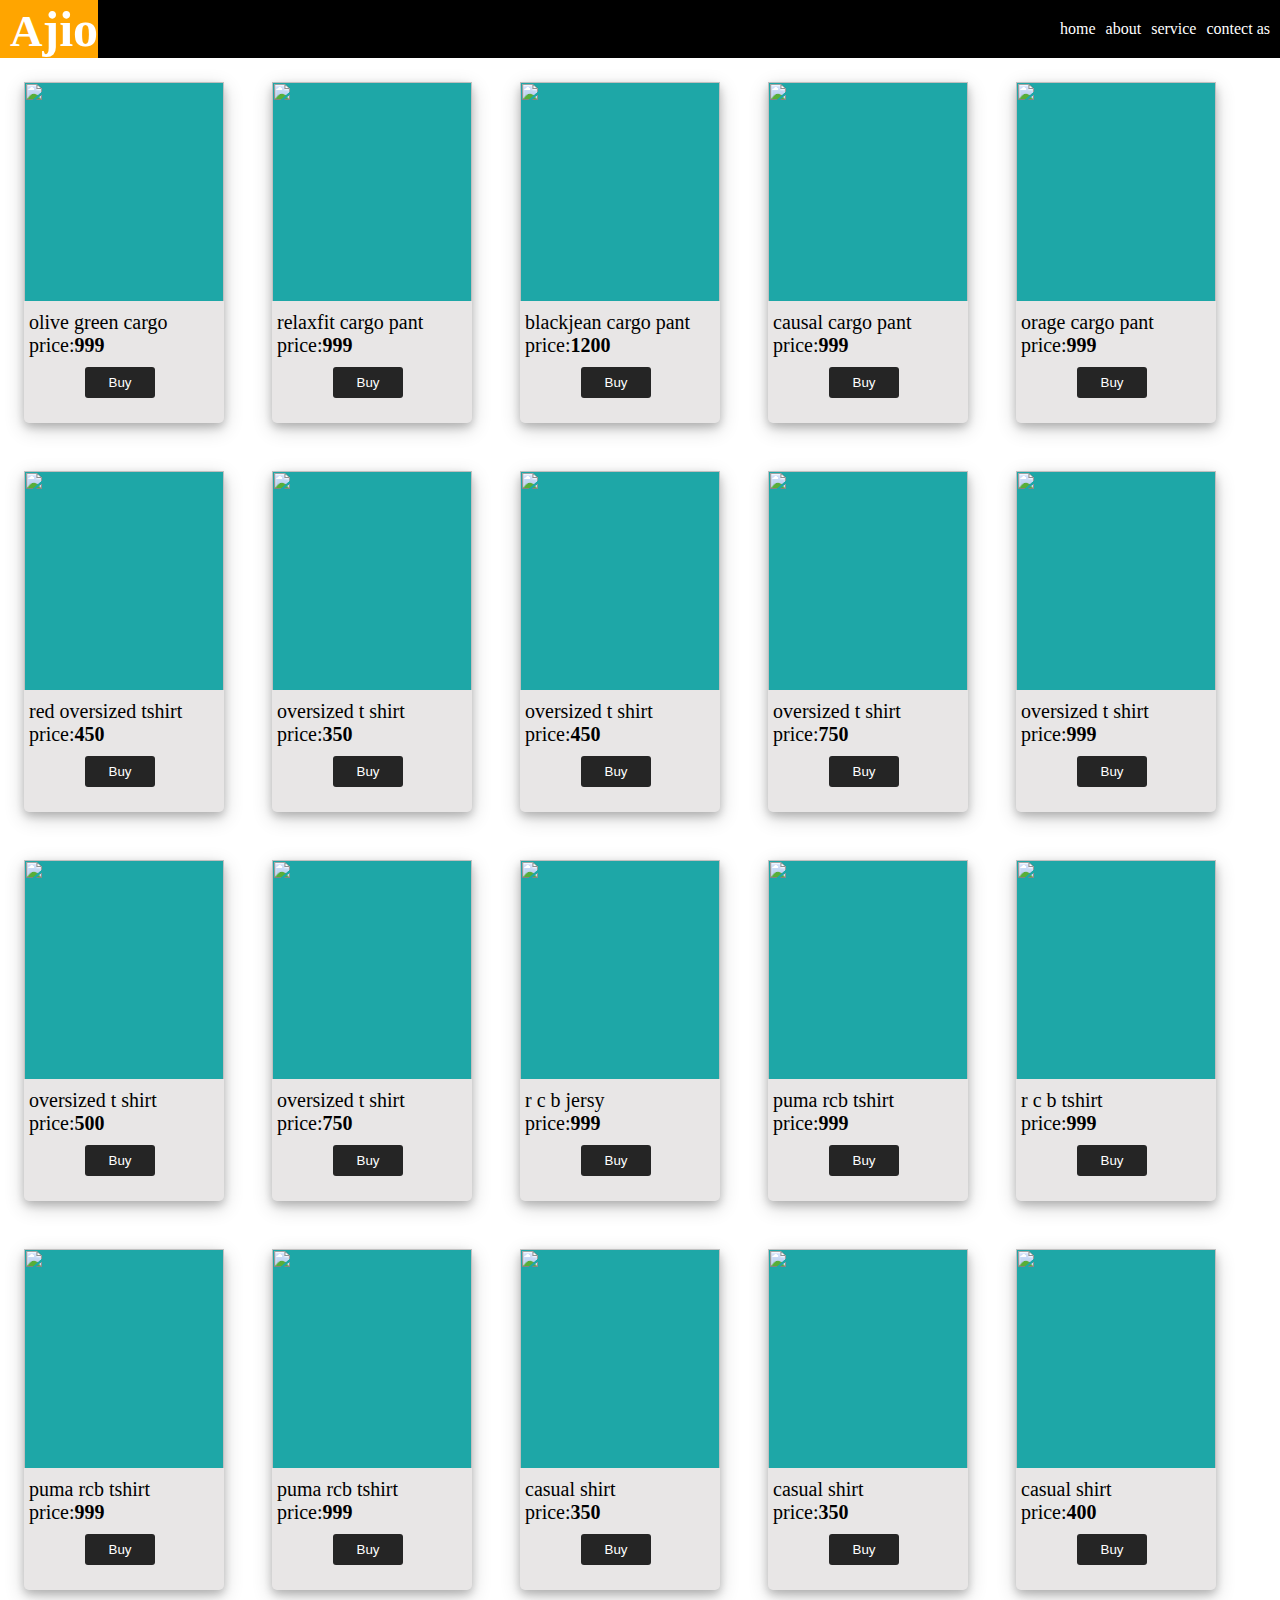
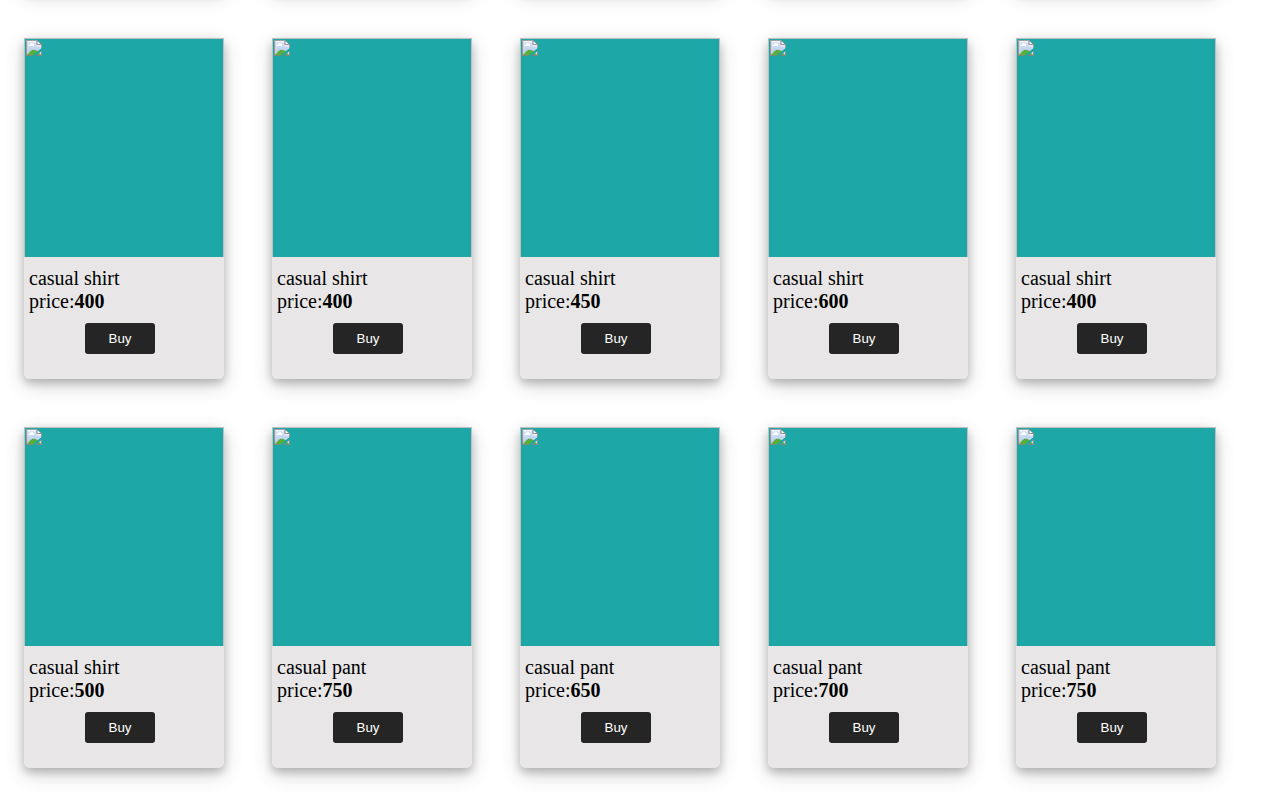
==== index.html @ a024b8df "init" ====
<!DOCTYPE html>
<html lang="en">
<head>
    <meta charset="UTF-8">
    <meta http-equiv="X-UA-Compatible" content="IE=edge">
    <meta name="viewport" content="width=device-width, initial-scale=1.0">
    <title>Ajio</title>
    <link rel="stylesheet" href="assets/css/style.css">
</head>
<body>

    <div class="nav">
        <div class="logo"><h1>Ajio</h1></div>
       
            <ul class="itimes">
                <li type="none"><a href="#">home</a></li>
                <li type="none"><a href="#">about</a></li>
                <li type="none"><a href="#">service</a></li>
                <li type="none"><a href="#">contect as</a></li>
            </ul>
            </div>          
            <section>
               <div class="card">
                 <div class="imgcard">
                 <img src="assets/images/cargo1.jpg" alt="">
                </div>
                   <div class="details">
                    <p>olive green cargo</p>
                    <span>price:<b>999</b></span>
                    <button>Buy</button> 
                </div>
                </div>
                 

                <div class="card">
                    <div class="imgcard">
                        <img src="assets/images/cargo2.jpg" alt=""> 
                    </div>
                    <div class="details">
                        <p>relaxfit cargo pant</p>
                        <span>price:<b>999</b></span>
                        <button>Buy</button>
                      </div>
                   </div>


                   
                <div class="card">
                    <div class="imgcard">
                        <img src="assets/images/cargo3.jpg" alt=""> 
                    </div>
                    <div class="details">
                        <p>blackjean cargo pant</p>
                        <span>price:<b>1200</b></span>
                        <button>Buy</button>
                      </div>
                   </div>

                   
                <div class="card">
                    <div class="imgcard">
                        <img src="assets/images/cargo4.jpg" alt=""> 
                    </div>
                    <div class="details">
                        <p>causal cargo pant</p>
                        <span>price:<b>999</b></span>
                        <button>Buy</button>
                      </div>
                   </div>

                   
                <div class="card">
                    <div class="imgcard">
                        <img src="assets/images/cargo5.jpg" alt=""> 
                    </div>
                    <div class="details">
                        <p>orage cargo pant</p>
                        <span>price:<b>999</b></span>
                        <button>Buy</button>
                      </div>
                   </div>

                   
                <div class="card">
                    <div class="imgcard">
                        <img src="assets/images/t shirt1.jpg" alt=""> 
                    </div>
                    <div class="details">
                        <p>red oversized tshirt</p>
                        <span>price:<b>450</b></span>
                        <button>Buy</button>
                      </div>
                   </div>

                   
                <div class="card">
                    <div class="imgcard">
                        <img src="assets/images/tshirt2.jpg" alt=""> 
                    </div>
                    <div class="details">
                        <p>oversized t shirt</p>
                        <span>price:<b>350</b></span>
                        <button>Buy</button>
                      </div>
                   </div>

                   
                <div class="card">
                    <div class="imgcard">
                        <img src="assets/images/tshirt3.jpg" alt=""> 
                    </div>
                    <div class="details">
                        <p>oversized t shirt</p>
                        <span>price:<b>450</b></span>
                        <button>Buy</button>
                      </div>
                   </div>

                   
                <div class="card">
                    <div class="imgcard">
                        <img src="assets/images/tshirt4.jpg" alt=""> 
                    </div>
                    <div class="details">
                        <p>oversized t shirt</p>
                        <span>price:<b>750</b></span>
                        <button>Buy</button>
                      </div>
                   </div>

                   
                <div class="card">
                    <div class="imgcard">
                        <img src="assets/images/tshirt5.jpg" alt=""> 
                    </div>
                    <div class="details">
                        <p>oversized t shirt</p>
                        <span>price:<b>999</b></span>
                        <button>Buy</button>
                      </div>
                   </div>

                   
                <div class="card">
                    <div class="imgcard">
                        <img src="assets/images/tshirt6.jpg" alt=""> 
                    </div>
                    <div class="details">
                        <p>oversized t shirt</p>
                        <span>price:<b>500</b></span>
                        <button>Buy</button>
                      </div>
                   </div>

                   
                <div class="card">
                    <div class="imgcard">
                        <img src="assets/images/tshirt7.jpg" alt=""> 
                    </div>
                    <div class="details">
                        <p>oversized t shirt</p>
                        <span>price:<b>750</b></span>
                        <button>Buy</button>
                      </div>
                   </div>

                   
                <div class="card">
                    <div class="imgcard">
                        <img src="assets/images/image1.jpg" alt=""> 
                    </div>
                    <div class="details">
                        <p>r c b jersy </p>
                        <span>price:<b>999</b></span>
                        <button>Buy</button>
                      </div>
                   </div>

                   
                <div class="card">
                    <div class="imgcard">
                        <img src="assets/images/image2.jpg" alt=""> 
                    </div>
                    <div class="details">
                        <p>puma rcb tshirt</p>
                        <span>price:<b>999</b></span>
                        <button>Buy</button>
                      </div>
                   </div>

                   
                <div class="card">
                    <div class="imgcard">
                        <img src="assets/images/image3.jpg" alt=""> 
                    </div>
                    <div class="details">
                        <p>r c b tshirt</p>
                        <span>price:<b>999</b></span>
                        <button>Buy</button>
                      </div>
                   </div>

                   
                <div class="card">
                    <div class="imgcard">
                        <img src="assets/images/image4.jpg" alt=""> 
                    </div>
                    <div class="details">
                        <p>puma rcb tshirt</p>
                        <span>price:<b>999</b></span>
                        <button>Buy</button>
                      </div>
                   </div>

                   
                <div class="card">
                    <div class="imgcard">
                        <img src="assets/images/image5.jpg" alt=""> 
                    </div>
                    <div class="details">
                        <p>puma rcb tshirt</p>
                        <span>price:<b>999</b></span>
                        <button>Buy</button>
                      </div>
                   </div>

                   
                <div class="card">
                    <div class="imgcard">
                        <img src="assets/images/shirt1.jpg" alt=""> 
                    </div>
                    <div class="details">
                        <p>casual shirt</p>
                        <span>price:<b>350</b></span>
                        <button>Buy</button>
                      </div>
                   </div>

                   
                <div class="card">
                    <div class="imgcard">
                        <img src="assets/images/shirt2.jpg" alt=""> 
                    </div>
                    <div class="details">
                        <p>casual shirt</p>
                        <span>price:<b>350</b></span>
                        <button>Buy</button>
                      </div>
                   </div>

                   
                <div class="card">
                    <div class="imgcard">
                        <img src="assets/images/shirt3.jpg" alt=""> 
                    </div>
                    <div class="details">
                        <p>casual shirt</p>
                        <span>price:<b>400</b></span>
                        <button>Buy</button>
                      </div>
                   </div>

                   
                <div class="card">
                    <div class="imgcard">
                        <img src="assets/images/shirt4.jpg" alt=""> 
                    </div>
                    <div class="details">
                        <p>casual shirt</p>
                        <span>price:<b>400</b></span>
                        <button>Buy</button>
                      </div>
                   </div>

                   
                <div class="card">
                    <div class="imgcard">
                        <img src="assets/images/shirt5.jpg" alt=""> 
                    </div>
                    <div class="details">
                        <p>casual shirt</p>
                        <span>price:<b>400</b></span>
                        <button>Buy</button>
                      </div>
                   </div>

                   
                <div class="card">
                    <div class="imgcard">
                        <img src="assets/images/shirt6.jpg" alt=""> 
                    </div>
                    <div class="details">
                        <p>casual shirt</p>
                        <span>price:<b>450</b></span>
                        <button>Buy</button>
                      </div>
                   </div>

                   
                <div class="card">
                    <div class="imgcard">
                        <img src="assets/images/shirt7.jpg" alt=""> 
                    </div>
                    <div class="details">
                        <p>casual shirt</p>
                        <span>price:<b>600</b></span>
                        <button>Buy</button>
                      </div>
                   </div>

                   
                <div class="card">
                    <div class="imgcard">
                        <img src="assets/images/shirt9.jpg" alt=""> 
                    </div>
                    <div class="details">
                        <p>casual shirt</p>
                        <span>price:<b>400</b></span>
                        <button>Buy</button>
                      </div>
                   </div>

                   
                <div class="card">
                    <div class="imgcard">
                        <img src="assets/images/shirt9.jpg" alt=""> 
                    </div>
                    <div class="details">
                        <p>casual shirt</p>
                        <span>price:<b>500</b></span>
                        <button>Buy</button>
                      </div>
                   </div>

                   
                <div class="card">
                    <div class="imgcard">
                        <img src="assets/images/causal1.jpg" alt=""> 
                    </div>
                    <div class="details">
                        <p>casual pant</p>
                        <span>price:<b>750</b></span>
                        <button>Buy</button>
                      </div>
                   </div>

                   
                <div class="card">
                    <div class="imgcard">
                        <img src="assets/images/causal2.jpg" alt=""> 
                    </div>
                    <div class="details">
                        <p>casual pant</p>
                        <span>price:<b>650</b></span>
                        <button>Buy</button>
                      </div>
                   </div>

                   
                <div class="card">
                    <div class="imgcard">
                        <img src="assets/images/causal3.jpg" alt=""> 
                    </div>
                    <div class="details">
                        <p>casual pant</p>
                        <span>price:<b>700</b></span>
                        <button>Buy</button>
                      </div>
                   </div>

                   
                <div class="card">
                    <div class="imgcard">
                        <img src="assets/images/causal4.jpg" alt=""> 
                    </div>
                    <div class="details">
                        <p>casual pant</p>
                        <span>price:<b>750</b></span>
                        <button>Buy</button>
                      </div>
                   </div>
            </section>
</body>
</html>
---- assets/css/style.css ----
*{
    padding: 0px;
    margin: 0px;
    box-sizing: border-box;
    
}
.nav{
    
    background-color: black;
    display: flex;
    justify-content: space-between;
    align-items:center;
    
}

.logo{
    color: white;
    font-size: 25px;
}
.logo:hover{
    background: orange;
    transition: 0.5s;
    border-radius: 5p;
}
.logo h1::first-letter{

    font-size: 45px;
    padding-left: 10px;
}
ul{
    /* display: inline-block; */
    padding: 1px 10px;
    display:flex;
    padding:5px;

}
li{
    padding: 5px;
}
ul.itimes li a{
    color: #fff;
    text-decoration: none;
    font-family:cursive;
    }
    ul.itimes li a:hover{
        transition: o.5s;
        background: orange;
        border-radius: 4px;
    }
        
    .card{
        min-width: auto;
        width: 200px;
        height: auto;
        background-color: hwb(0 90% 9%);
        box-shadow: 0 4px 8px 0 rgba(0, 0, 0, 0.2), 0 6px 20px 0 rgba(0, 0, 0, 0.19);
        float: left;
        margin: 24px;
        border-radius: 5px;
    }
    .imgcard img{
        width: 100%;
        width: 200px;
        height: 220px;
        background-color: rgb(30, 167, 167);
        border-bottom:1px solid rgb(233, 229, 229);
    }
    .details{
        font-size: 20px;
        padding: 5px;
    }
    button{
    border-radius: 3px;
    display: block;
    width: 70px;
    background: rgb(37, 37, 37);
    border: none;
    padding: 8px;
    color: white;
    margin: 10px 0px  20px 3.5rem;
    }
    button:hover{
        background: orange;
    }
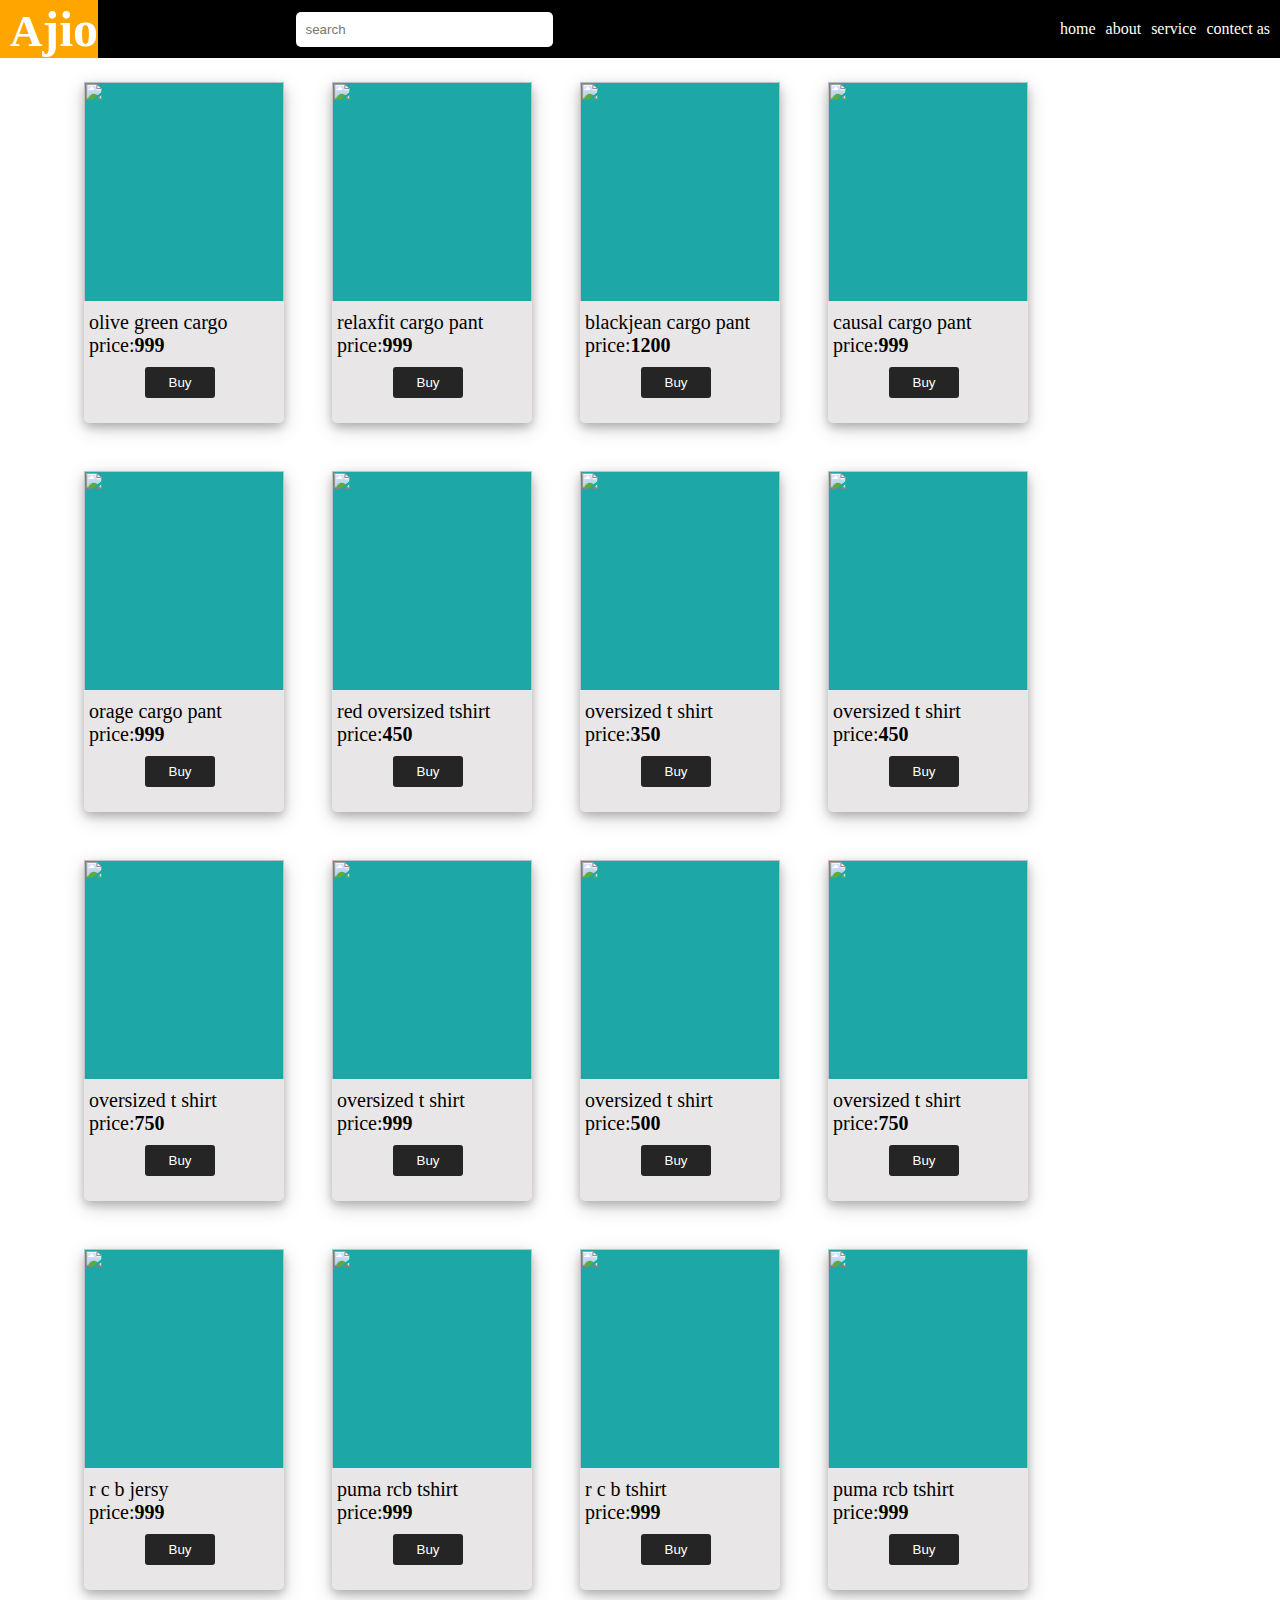
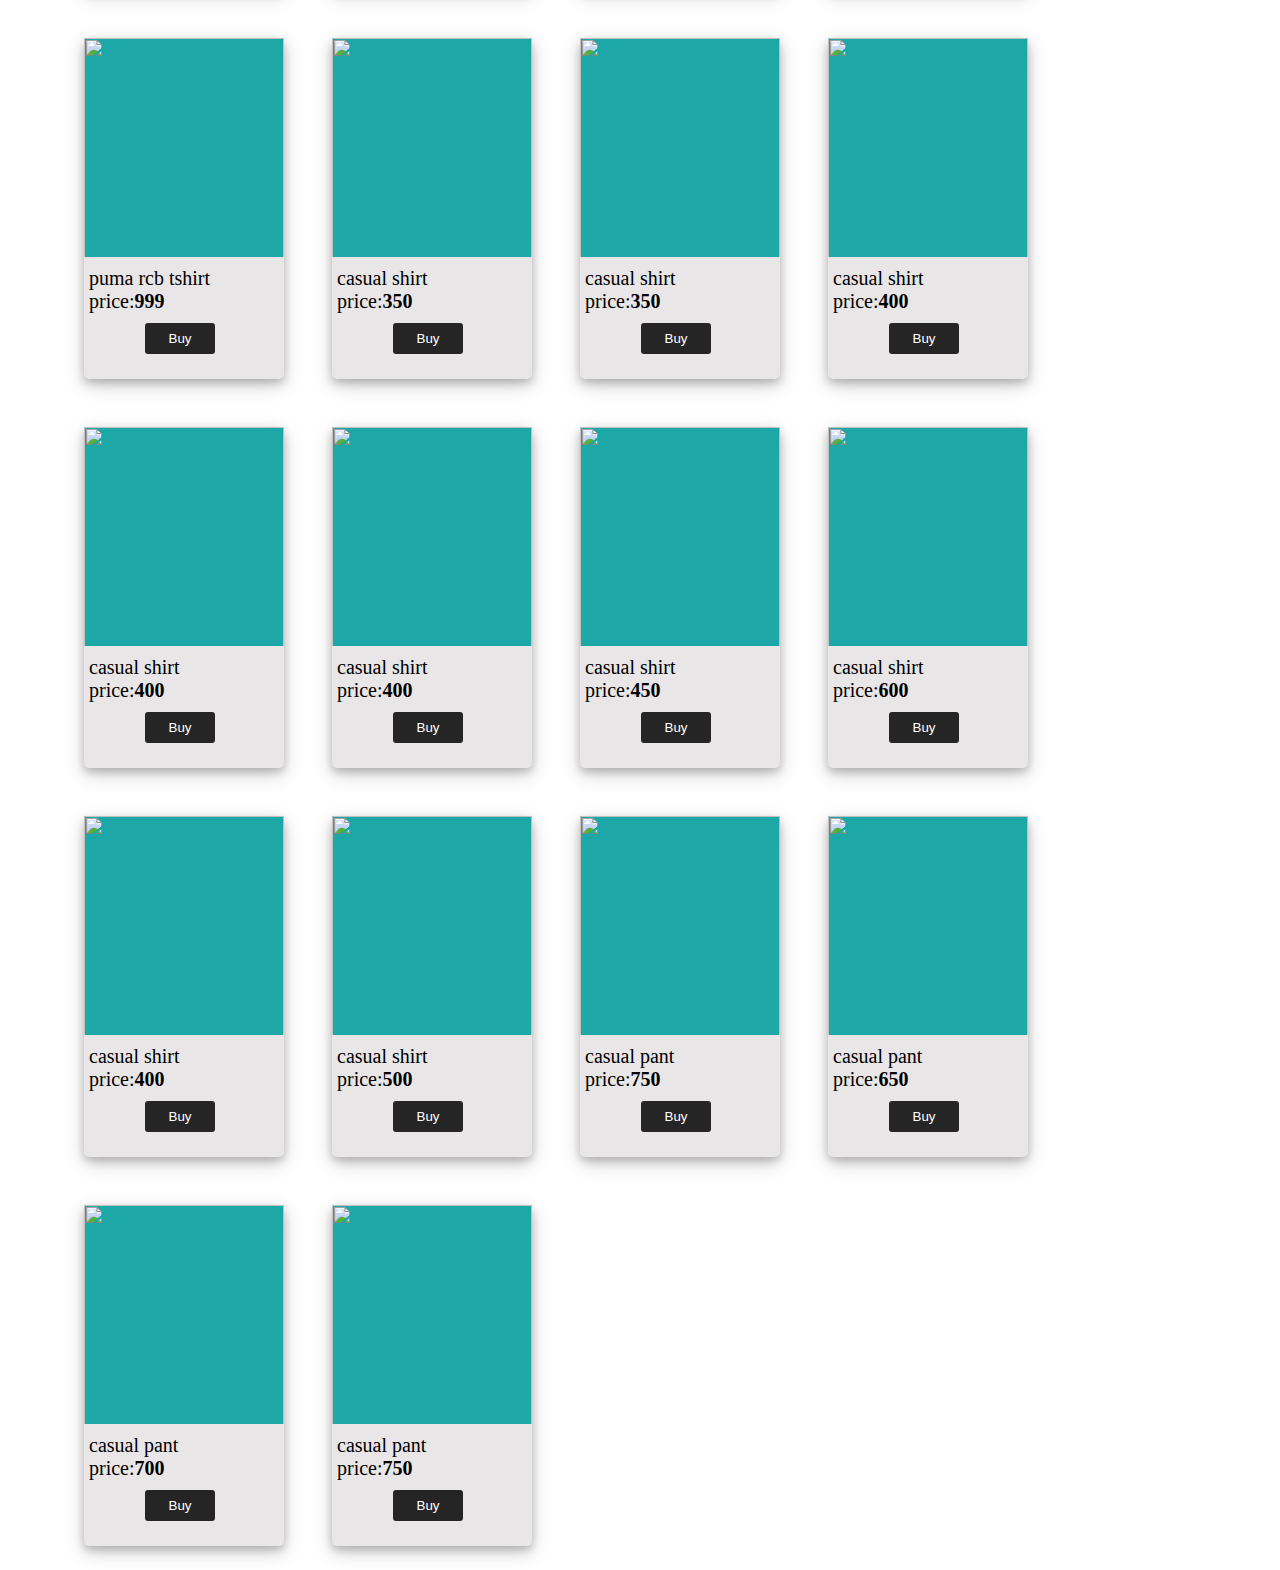
==== commit 83818817: "init" ====
--- a/index.html
+++ b/index.html
@@ -11,6 +11,9 @@
 
     <div class="nav">
         <div class="logo"><h1>Ajio</h1></div>
+         <div class="search">
+            <input type="text" placeholder="search">
+         </div>
        
             <ul class="itimes">
                 <li type="none"><a href="#">home</a></li>
@@ -18,6 +21,7 @@
                 <li type="none"><a href="#">service</a></li>
                 <li type="none"><a href="#">contect as</a></li>
             </ul>
+            
             </div>          
             <section>
                <div class="card">
--- a/assets/css/style.css
+++ b/assets/css/style.css
@@ -3,6 +3,16 @@
     margin: 0px;
     box-sizing: border-box;
     
+}
+section{
+    margin-left: 60px;
+}
+ input{
+    border: 5px ;
+    border-radius:5px;
+    padding: 10px;
+    padding-right: 70px;
+    margin-right: 300px;
 }
 .nav{
     
